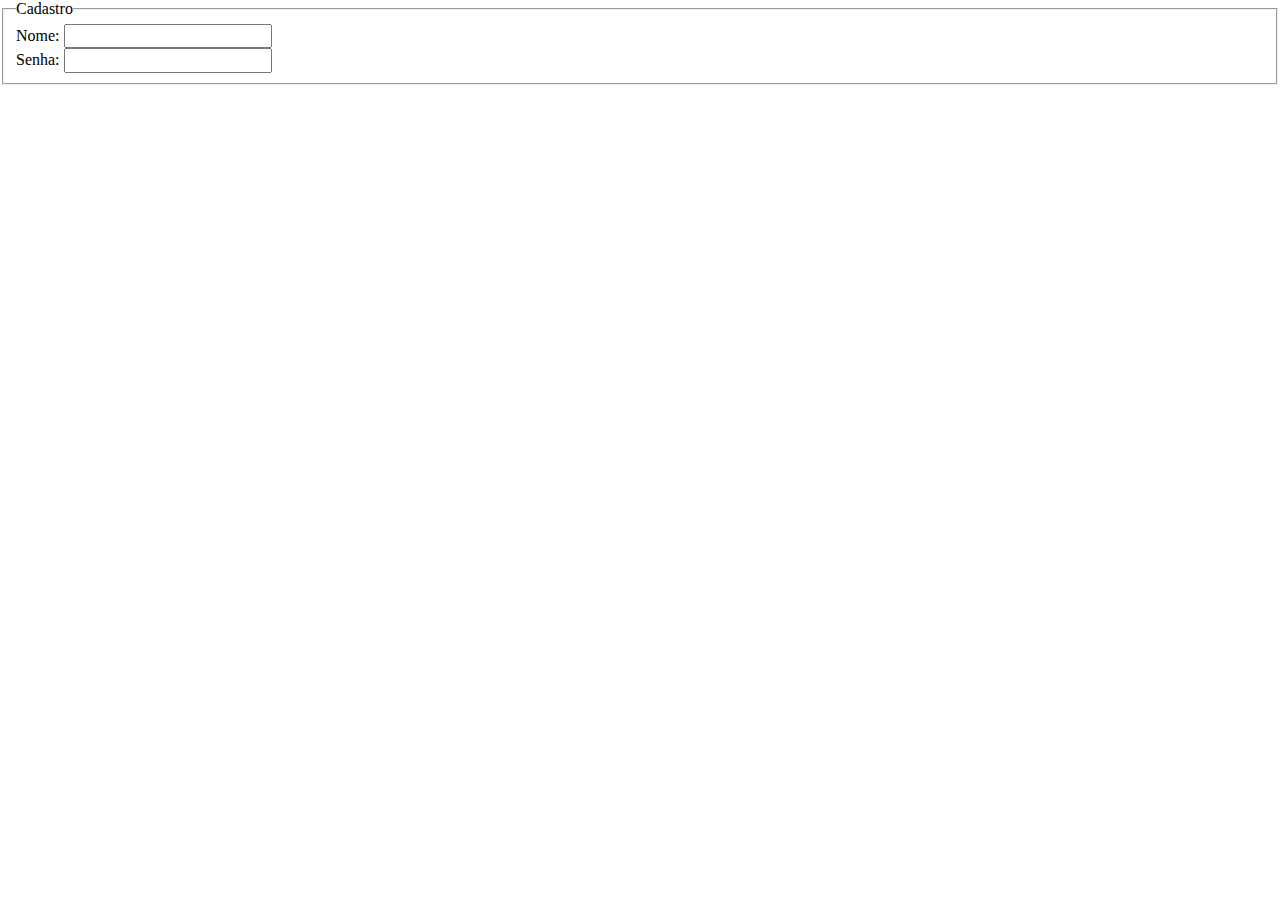
==== FelizAniverário/index.html @ 0e7aca03 "animações com CSS puro" ====
<!DOCTYPE html>
<html lang="pt-BR">
<head>
    <meta charset="UTF-8">
    <meta http-equiv="X-UA-Compatible" content="IE=edge">
    <meta name="viewport" content="width=device-width, initial-scale=1.0">
    <link rel="stylesheet" href="CSS/normalize.css">
    <link rel="stylesheet" href="CSS/style.css">
    <title>Normalize CSS</title>
</head>
<body>

    <fieldset>
        <legend>Cadastro</legend>
        Nome: <input type="text" name="" id=""><br>
        Senha: <input type="text" name="" id=""><br>
    </fieldset>
    
</body>
</html>
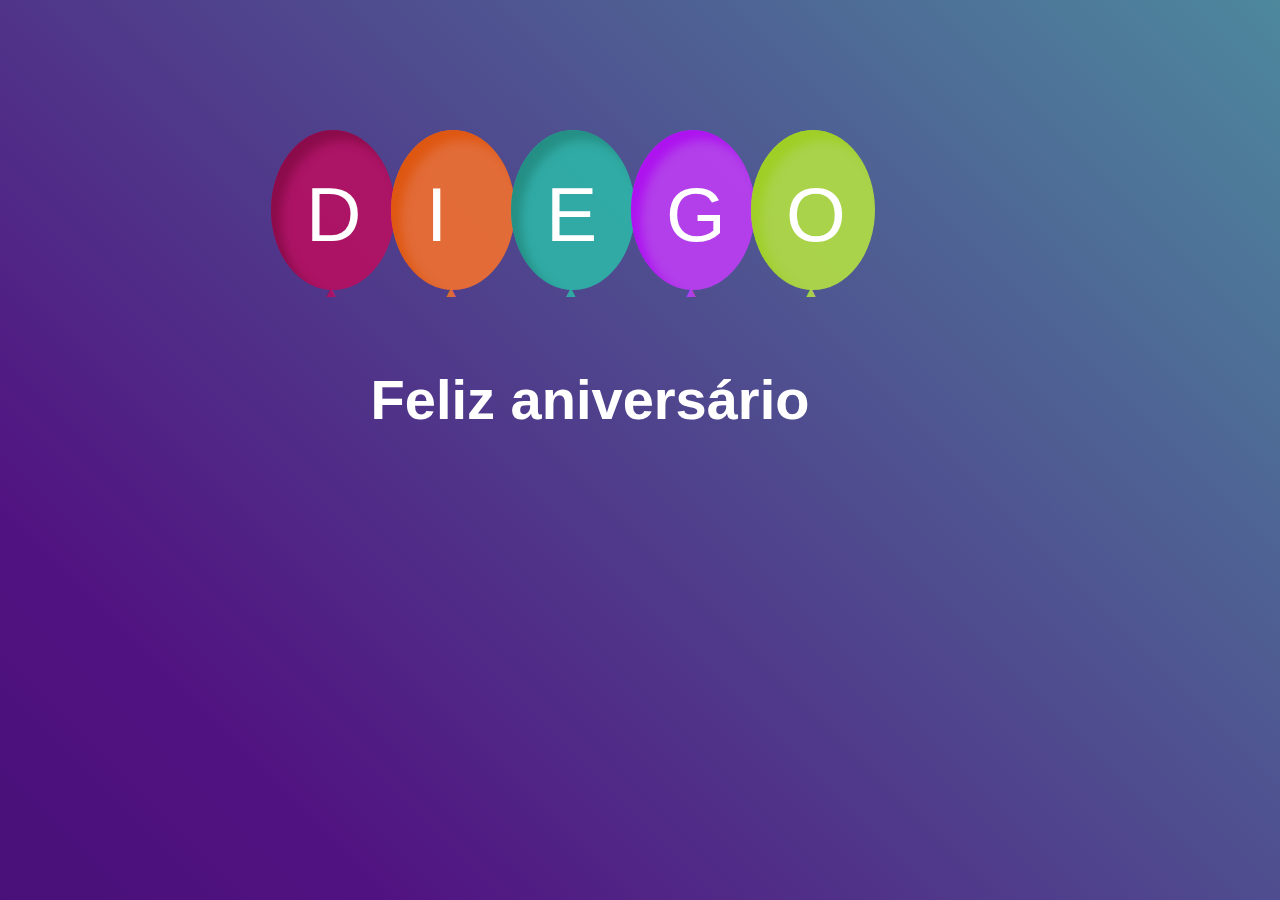
==== commit 300d60ed: "algumas melhoras" ====
--- a/FelizAniverário/index.html
+++ b/FelizAniverário/index.html
@@ -6,15 +6,33 @@
     <meta name="viewport" content="width=device-width, initial-scale=1.0">
     <link rel="stylesheet" href="CSS/normalize.css">
     <link rel="stylesheet" href="CSS/style.css">
-    <title>Normalize CSS</title>
+    <title>Balões</title>
 </head>
 <body>
 
-    <fieldset>
-        <legend>Cadastro</legend>
-        Nome: <input type="text" name="" id=""><br>
-        Senha: <input type="text" name="" id=""><br>
-    </fieldset>
+	<section class="page01">
+		<div class="container">
+				<div class="balloon">
+				<div>
+					<span>D</span>
+				</div>
+				<div>
+					<span>I</span>
+				</div>
+				<div>
+					<span>E</span>
+				</div>
+				<div>
+					<span>G</span>
+				</div>
+				<div>
+					<span>O</span>
+				</div>
+
+			</div>
+			<h1>Feliz aniversário</h1>
+		</div>
+	</section>
     
 </body>
 </html>--- a/FelizAniverário/CSS/style.css
+++ b/FelizAniverário/CSS/style.css
@@ -0,0 +1,336 @@
+body {
+	font-family: 'Wendy One', sans-serif;
+	background-image: url("http://www.planwallpaper.com/static/images/vladstudio-squares-Cool-Background.jpg");
+	display: flex;
+    align-items: center;
+    justify-content: center;
+}
+
+section{
+	display: flex;
+	display: block;
+    align-items: center;
+    justify-content: center;
+    height: 100vh;
+	width: 100%;
+    background: linear-gradient(45deg, #21094e, #511281, #4ca1a3, #a5e1ad);
+    background-size: 300% 300%;
+    animation: colors 15s ease infinite;
+}
+
+span {
+	text-transform: uppercase;
+}
+
+h1{
+	padding-right: 100px;
+}
+
+.container {
+	width: 800px;
+	height: 420px;
+	padding-top: 100px;
+	margin: 0 auto;
+	position: relative;
+}
+
+.balloon {
+	width: 738px;
+	margin: 0 auto;
+	padding-top: 30px;
+	position: relative;
+}
+
+.balloon > div {
+	width: 104px;
+	height: 140px;
+	background: rgba(182, 15, 97, 0.9);
+	border-radius: 0;
+	border-radius: 80% 80% 80% 80%;
+	margin: 0 auto;
+	position: absolute;
+	padding: 10px;
+	box-shadow: inset 17px 7px 10px rgba(182, 15, 97, 0.9);
+	-webkit-transform-origin: bottom center;
+    transform-origin: bottom center;
+}
+
+.balloon > div:nth-child(1) {
+	background: rgba(182, 15, 97, 0.9);
+	left: 0;
+	box-shadow: inset 10px 10px 10px rgba(135, 11, 72, 0.9);
+	-webkit-animation: balloon1 6s ease-in-out infinite;
+	-moz-animation: balloon1 6s ease-in-out infinite;
+	-o-animation: balloon1 6s ease-in-out infinite;
+	animation: balloon1 6s ease-in-out infinite;
+}
+
+.balloon > div:nth-child(1):before {
+	color: rgba(182, 15, 97, 0.9);
+}
+
+.balloon > div:nth-child(2) {
+	background: rgba(242, 112, 45, 0.9);
+	left: 120px;
+	box-shadow: inset 10px 10px 10px rgba(222, 85, 14, 0.9);
+	-webkit-animation: balloon2 6s ease-in-out infinite;
+	-moz-animation: balloon2 6s ease-in-out infinite;
+	-o-animation: balloon2 6s ease-in-out infinite;
+	animation: balloon2 6s ease-in-out infinite;
+}
+
+.balloon > div:nth-child(2):before {
+	color: rgba(242, 112, 45, 0.9);
+}
+
+.balloon > div:nth-child(3) {
+	background: rgba(45, 181, 167, 0.9);
+	left: 240px;
+	box-shadow: inset 10px 10px 10px rgba(35, 140, 129, 0.9);
+	-webkit-animation: balloon4 6s ease-in-out infinite;
+	-moz-animation: balloon4 6s ease-in-out infinite;
+	-o-animation: balloon4 6s ease-in-out infinite;
+	animation: balloon4 6s ease-in-out infinite;
+}
+
+.balloon > div:nth-child(3):before {
+	color: rgba(45, 181, 167, 0.9);
+}
+
+.balloon > div:nth-child(4) {
+	background: rgba(190, 61, 244, 0.9);
+	left: 360px;
+	box-shadow: inset 10px 10px 10px rgba(173, 14, 240, 0.9);
+	-webkit-animation: balloon1 5s ease-in-out infinite;
+	-moz-animation: balloon1 5s ease-in-out infinite;
+	-o-animation: balloon1 5s ease-in-out infinite;
+	animation: balloon1 5s ease-in-out infinite;
+}
+
+.balloon > div:nth-child(4):before {
+	color: rgba(190, 61, 244, 0.9);
+}
+
+.balloon > div:nth-child(5) {
+	background: rgba(180, 224, 67, 0.9);
+	left: 480px;
+	box-shadow: inset 10px 10px 10px rgba(158, 206, 34, 0.9);
+	-webkit-animation: balloon3 5s ease-in-out infinite;
+	-moz-animation: balloon3 5s ease-in-out infinite;
+	-o-animation: balloon3 5s ease-in-out infinite;
+	animation: balloon3 5s ease-in-out infinite;
+}
+
+.balloon > div:nth-child(5):before {
+	color: rgba(180, 224, 67, 0.9);
+}
+
+.balloon > div:nth-child(6):before {
+	color: rgba(242, 194, 58, 0.9);
+}
+
+.balloon > div:before {
+	color: rgba(182, 15, 97, 0.9);
+	position: absolute;
+	bottom: -11px;
+	left: 52px;
+	content: "▲";
+	font-size: 1em;
+}
+
+span {
+	font-size: 4.8em;
+	color: white;
+	position: relative;
+	top: 30px;
+	left: 50%;
+	margin-left: -27px;
+}
+
+/*BALLOON 1 4*/
+
+@-webkit-keyframes balloon1 {
+0%,
+100% {
+-webkit-transform: translateY(0) rotate(-6deg);
+}
+50% {
+-webkit-transform: translateY(-20px) rotate(8deg);
+}
+}
+
+@-moz-keyframes balloon1 {
+0%,
+100% {
+-moz-transform: translateY(0) rotate(-6deg);
+}
+50% {
+-moz-transform: translateY(-20px) rotate(8deg);
+}
+}
+
+@-o-keyframes balloon1 {
+0%,
+100% {
+-o-transform: translateY(0) rotate(-6deg);
+}
+50% {
+-o-transform: translateY(-20px) rotate(8deg);
+}
+}
+
+@keyframes balloon1 {
+0%,
+100% {
+transform: translateY(0) rotate(-6deg);
+}
+50% {
+transform: translateY(-20px) rotate(8deg);
+}
+}
+
+/* BAllOON 2 5*/
+
+@-webkit-keyframes balloon2 {
+0%,
+100% {
+-webkit-transform: translateY(0) rotate(6eg);
+}
+50% {
+-webkit-transform: translateY(-30px) rotate(-8deg);
+}
+}
+
+@-moz-keyframes balloon2 {
+0%,
+100% {
+-moz-transform: translateY(0) rotate(6deg);
+}
+50% {
+-moz-transform: translateY(-30px) rotate(-8deg);
+}
+}
+
+@-o-keyframes balloon2 {
+0%,
+100% {
+-o-transform: translateY(0) rotate(6deg);
+}
+50% {
+-o-transform: translateY(-30px) rotate(-8deg);
+}
+}
+
+@keyframes balloon2 {
+0%,
+100% {
+transform: translateY(0) rotate(6deg);
+}
+50% {
+transform: translateY(-30px) rotate(-8deg);
+}
+}
+
+/* BAllOON 0*/
+
+@-webkit-keyframes balloon3 {
+0%,
+100% {
+-webkit-transform: translate(0, -10px) rotate(6eg);
+}
+50% {
+-webkit-transform: translate(-20px, 30px) rotate(-8deg);
+}
+}
+
+@-moz-keyframes balloon3 {
+0%,
+100% {
+-moz-transform: translate(0, -10px) rotate(6eg);
+}
+50% {
+-moz-transform: translate(-20px, 30px) rotate(-8deg);
+}
+}
+
+@-o-keyframes balloon3 {
+0%,
+100% {
+-o-transform: translate(0, -10px) rotate(6eg);
+}
+50% {
+-o-transform: translate(-20px, 30px) rotate(-8deg);
+}
+}
+
+@keyframes balloon3 {
+0%,
+100% {
+transform: translate(0, -10px) rotate(6eg);
+}
+50% {
+transform: translate(-20px, 30px) rotate(-8deg);
+}
+}
+
+/* BAllOON 3*/
+
+@-webkit-keyframes balloon4 {
+0%,
+100% {
+-webkit-transform: translate(10px, -10px) rotate(-8eg);
+}
+50% {
+-webkit-transform: translate(-15px, 20px) rotate(10deg);
+}
+}
+
+@-moz-keyframes balloon4 {
+0%,
+100% {
+-moz-transform: translate(10px, -10px) rotate(-8eg);
+}
+50% {
+-moz-transform: translate(-15px, 10px) rotate(10deg);
+}
+}
+
+@-o-keyframes balloon4 {
+0%,
+100% {
+-o-transform: translate(10px, -10px) rotate(-8eg);
+}
+50% {
+-o-transform: translate(-15px, 10px) rotate(10deg);
+}
+}
+
+@keyframes balloon4 {
+0%,
+100% {
+transform: translate(10px, -10px) rotate(-8eg);
+}
+50% {
+transform: translate(-15px, 10px) rotate(10deg);
+}
+}
+
+@keyframes colors{
+    0%{
+        background-position: 0% 50%;
+    }
+    50%{
+        background-position: 100% 50%;
+    }
+    100%{
+        background-position: 0% 50%;
+    }
+}
+
+h1 {
+	position: relative;
+	top: 200px;
+	text-align: center;
+	color: white;
+	font-size: 3.5em;
+}